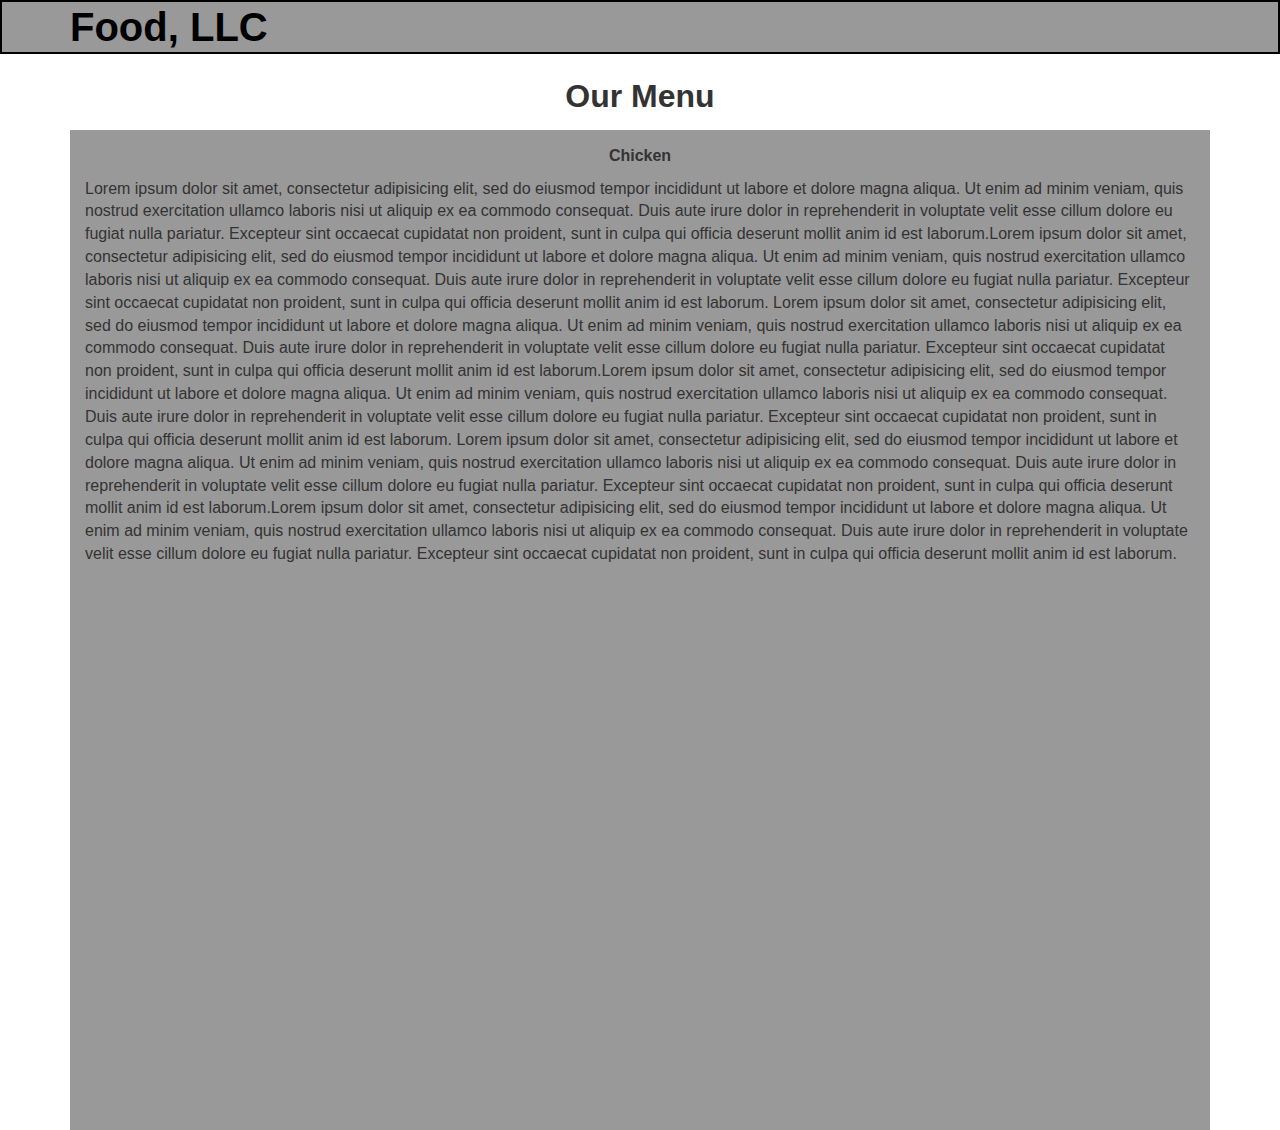
==== module3-solution/index.html @ 660cd348 "partial solution for module 3" ====
<!doctype html>
<html lang="en">
  <head>
    <meta charset="utf-8">
    <meta http-equiv="X-UA-Compatible" content="IE=edge">
    <meta name="viewport" content="width=device-width, initial-scale=1">


    <title>Food, LLC</title>
    <link rel="stylesheet" href="css/bootstrap.min.css">
    <link rel="stylesheet" href="css/styles.css">
  </head>
<body>

  <nav class="navbar navbar-default">
  <div class="container">
    <!-- Brand and toggle get grouped for better mobile display -->
    <div class="navbar-header" >
      <button type="button" class="navbar-toggle collapsed visible-xs" data-toggle="collapse" data-target="#navbar-collapse-menu" aria-expanded="false">
        <span class="sr-only">Toggle navigation</span>
        <span class="icon-bar"></span>
        <span class="icon-bar"></span>
        <span class="icon-bar"></span>
      </button>
      <a class="navbar-brand" href="#">Food, LLC</a>
    </div>

    
    <!-- Collect the nav links, forms, and other content for toggling -->
    <div class="collapse navbar-collapse" id="navbar-collapse-menu">
      <ul class="nav navbar-nav visible-xs">
        <li><a href="#"> <p class="text-center"> Chicken </p></a> <hr> </li>
        <li><a href="#"> <p class="text-center"> Beef </p> </a> <hr></li>
        <li><a href="#"> <p class="text-center"> Sushi</p> </a></li>        
      </ul>
      
    </div> <!--  navbar-collapse -->
    </div> <!-- close div container -->
   </nav>  <!-- close navbar -->

	<div id="main-heading"> <p class="text-center">Our Menu</p> </div>

   <div class="container">
   		<div class="row">
   			<div class="col-xs-12"> 
   					<div id="row-content">
   					<div id="mini-heading" class="text-center"> <p> Chicken </p> </div>
   					Lorem ipsum dolor sit amet, consectetur adipisicing elit, sed do eiusmod
   					tempor incididunt ut labore et dolore magna aliqua. Ut enim ad minim veniam,
   					quis nostrud exercitation ullamco laboris nisi ut aliquip ex ea commodo
   					consequat. Duis aute irure dolor in reprehenderit in voluptate velit esse
   					cillum dolore eu fugiat nulla pariatur. Excepteur sint occaecat cupidatat non
   					proident, sunt in culpa qui officia deserunt mollit anim id est laborum.Lorem ipsum dolor sit amet, consectetur adipisicing elit, sed do eiusmod
   					tempor incididunt ut labore et dolore magna aliqua. Ut enim ad minim veniam,
   					quis nostrud exercitation ullamco laboris nisi ut aliquip ex ea commodo
   					consequat. Duis aute irure dolor in reprehenderit in voluptate velit esse
   					cillum dolore eu fugiat nulla pariatur. Excepteur sint occaecat cupidatat non
   					proident, sunt in culpa qui officia deserunt mollit anim id est laborum.
   					Lorem ipsum dolor sit amet, consectetur adipisicing elit, sed do eiusmod
   					tempor incididunt ut labore et dolore magna aliqua. Ut enim ad minim veniam,
   					quis nostrud exercitation ullamco laboris nisi ut aliquip ex ea commodo
   					consequat. Duis aute irure dolor in reprehenderit in voluptate velit esse
   					cillum dolore eu fugiat nulla pariatur. Excepteur sint occaecat cupidatat non
   					proident, sunt in culpa qui officia deserunt mollit anim id est laborum.Lorem ipsum dolor sit amet, consectetur adipisicing elit, sed do eiusmod
   					tempor incididunt ut labore et dolore magna aliqua. Ut enim ad minim veniam,
   					quis nostrud exercitation ullamco laboris nisi ut aliquip ex ea commodo
   					consequat. Duis aute irure dolor in reprehenderit in voluptate velit esse
   					cillum dolore eu fugiat nulla pariatur. Excepteur sint occaecat cupidatat non
   					proident, sunt in culpa qui officia deserunt mollit anim id est laborum.
   					Lorem ipsum dolor sit amet, consectetur adipisicing elit, sed do eiusmod
   					tempor incididunt ut labore et dolore magna aliqua. Ut enim ad minim veniam,
   					quis nostrud exercitation ullamco laboris nisi ut aliquip ex ea commodo
   					consequat. Duis aute irure dolor in reprehenderit in voluptate velit esse
   					cillum dolore eu fugiat nulla pariatur. Excepteur sint occaecat cupidatat non
   					proident, sunt in culpa qui officia deserunt mollit anim id est laborum.Lorem ipsum dolor sit amet, consectetur adipisicing elit, sed do eiusmod
   					tempor incididunt ut labore et dolore magna aliqua. Ut enim ad minim veniam,
   					quis nostrud exercitation ullamco laboris nisi ut aliquip ex ea commodo
   					consequat. Duis aute irure dolor in reprehenderit in voluptate velit esse
   					cillum dolore eu fugiat nulla pariatur. Excepteur sint occaecat cupidatat non
   					proident, sunt in culpa qui officia deserunt mollit anim id est laborum.
   					</div>
   			</div>
   		</div>
   </div>


  
  <!-- jQuery (Bootstrap JS plugins depend on it) -->
  <script src="js/jquery-1.11.3.min.js"></script>
  <script src="js/bootstrap.min.js"></script>
  <script src="js/script.js"></script>
</body>
</html>
---- module3-solution/css/styles.css ----
*{
	font-size: 16px;
}


div.navbar-header a {
	font-weight: bold;
	font-size: 2.5em;
}

.navbar-default .navbar-brand {
    color: #000;
}

.nav .navbar-nav p {
	font-size: 1.0em;
	
}

#main-heading p{
	font-size: 2.0em;
	font-weight: bold;
}

#mini-heading p{
	font-weight: bold;	
}

#row-content{
	background-color: #999999;
	height: 1000px;
	overflow: auto;
	padding: 15px;
}

.navbar-default {
    background-color: #999999;
    border-color: #000;
    border-radius: 0;
    border-width: 2px;
 }
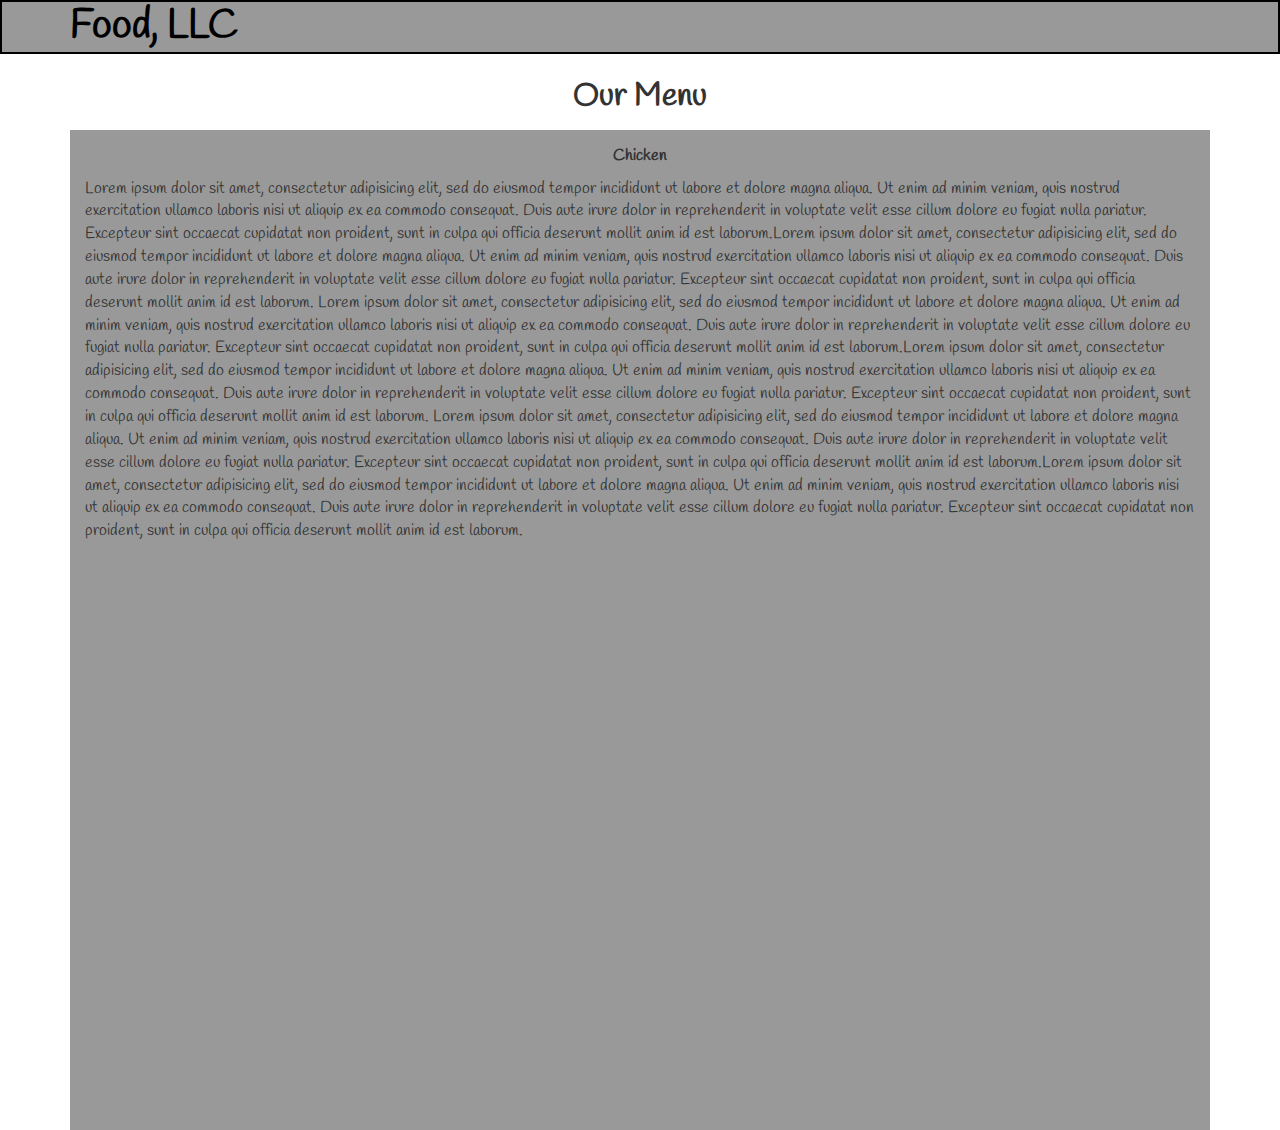
==== commit 0a523551: "fixed css" ====
--- a/module3-solution/index.html
+++ b/module3-solution/index.html
@@ -9,6 +9,8 @@
     <title>Food, LLC</title>
     <link rel="stylesheet" href="css/bootstrap.min.css">
     <link rel="stylesheet" href="css/styles.css">
+
+    <link href='https://fonts.googleapis.com/css?family=Handlee' rel='stylesheet' type='text/css'>
   </head>
 <body>
 
--- a/module3-solution/css/styles.css
+++ b/module3-solution/css/styles.css
@@ -1,5 +1,6 @@
 *{
 	font-size: 16px;
+	font-family: 'Handlee', cursive;
 }
 
 
@@ -38,4 +39,33 @@
     border-color: #000;
     border-radius: 0;
     border-width: 2px;
- }+ }
+
+ .navbar-default .navbar-nav>li>a {
+    color: #000;
+    font-weight: bold;
+}
+
+.navbar-nav>li>a {
+	height: 0px;
+}
+
+.navbar-default .navbar-collapse, .navbar-default .navbar-form {
+    border-color: #000000;
+    border-width: 2px;
+}
+
+hr{
+	border-width: 2px;
+	border-color: 2px solid #000;
+}
+
+.navbar-default .navbar-toggle {
+	border-width: 2px;
+    border-color: 2px solid #000;
+}
+
+.navbar-default .navbar-toggle .icon-bar {
+	 border-width: 2px;
+    background-color: #000;
+}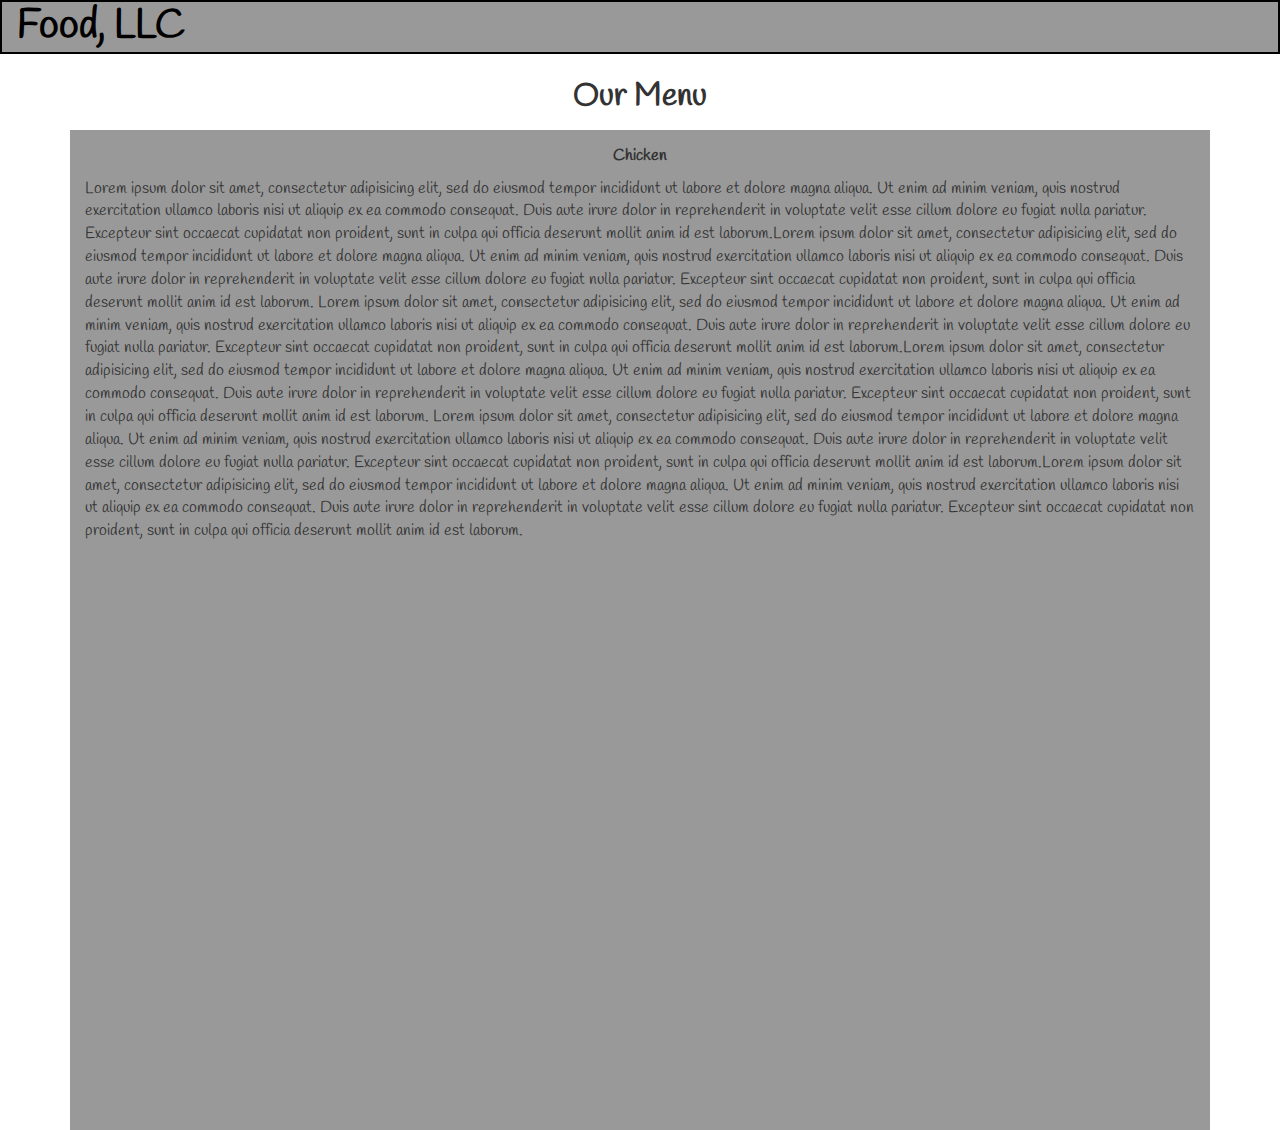
==== commit c6f369db: "changed css" ====
--- a/module3-solution/index.html
+++ b/module3-solution/index.html
@@ -15,7 +15,7 @@
 <body>
 
   <nav class="navbar navbar-default">
-  <div class="container">
+  <div class="container-fluid">
     <!-- Brand and toggle get grouped for better mobile display -->
     <div class="navbar-header" >
       <button type="button" class="navbar-toggle collapsed visible-xs" data-toggle="collapse" data-target="#navbar-collapse-menu" aria-expanded="false">
@@ -31,7 +31,7 @@
     <!-- Collect the nav links, forms, and other content for toggling -->
     <div class="collapse navbar-collapse" id="navbar-collapse-menu">
       <ul class="nav navbar-nav visible-xs">
-        <li><a href="#"> <p class="text-center"> Chicken </p></a> <hr> </li>
+        <li><a href="#"> <p class="text-center"> Chicken </p></a> <hr > </li>
         <li><a href="#"> <p class="text-center"> Beef </p> </a> <hr></li>
         <li><a href="#"> <p class="text-center"> Sushi</p> </a></li>        
       </ul>
--- a/module3-solution/css/styles.css
+++ b/module3-solution/css/styles.css
@@ -46,18 +46,13 @@
     font-weight: bold;
 }
 
-.navbar-nav>li>a {
-	height: 0px;
-}
-
 .navbar-default .navbar-collapse, .navbar-default .navbar-form {
     border-color: #000000;
     border-width: 2px;
 }
 
 hr{
-	border-width: 2px;
-	border-color: 2px solid #000;
+	border-top: 2px solid #080808;
 }
 
 .navbar-default .navbar-toggle {
@@ -66,6 +61,11 @@
 }
 
 .navbar-default .navbar-toggle .icon-bar {
-	 border-width: 2px;
+	border-width: 2px;
     background-color: #000;
+}
+
+.navbar-default .navbar-toggle {
+    border-width: 2px;
+    border-color: #000;
 }